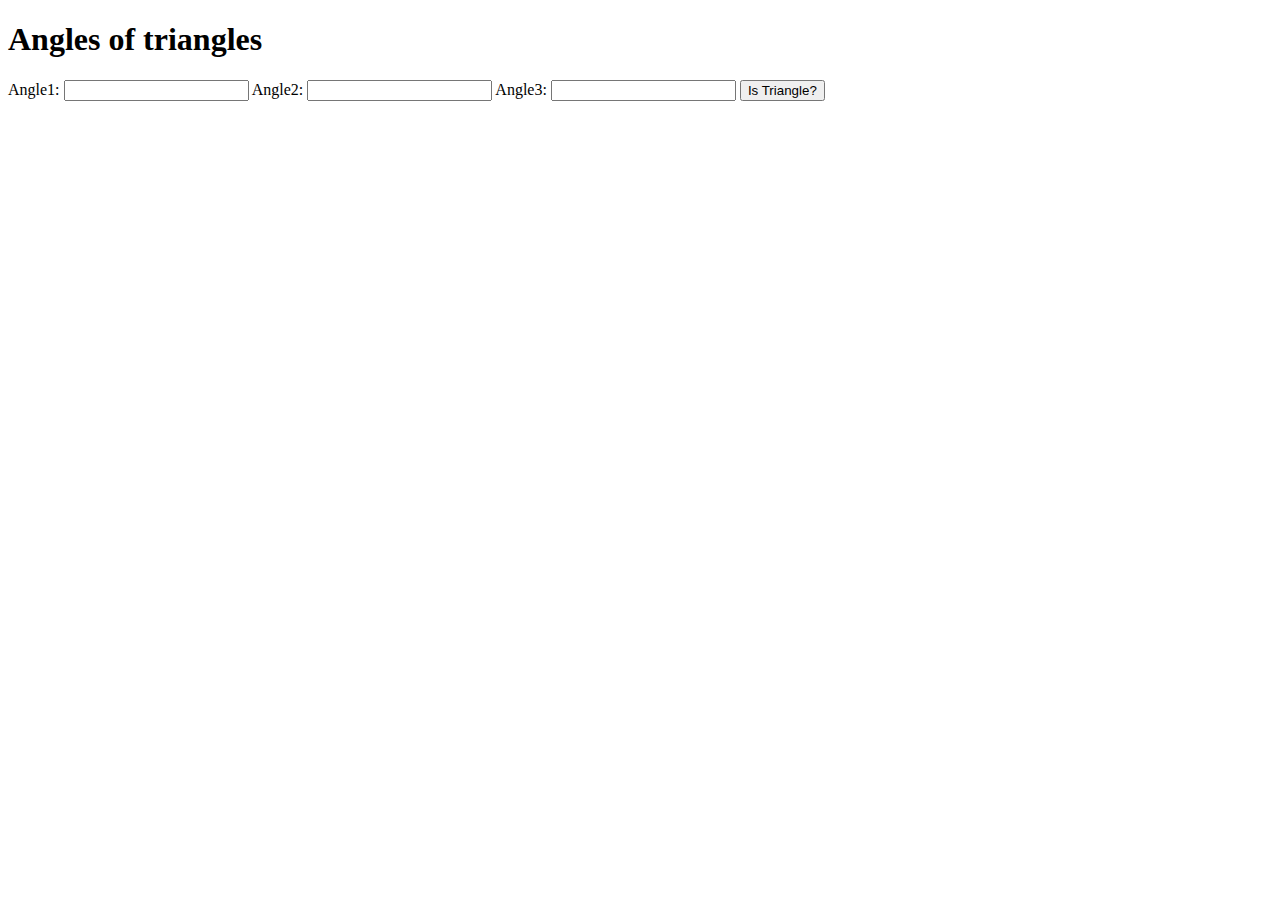
==== index.html @ 247db6f8 "Is Triangle?  part added" ====
<!DOCTYPE html>
<!--[if lt IE 7]>      <html class="no-js lt-ie9 lt-ie8 lt-ie7"> <![endif]-->
<!--[if IE 7]>         <html class="no-js lt-ie9 lt-ie8"> <![endif]-->
<!--[if IE 8]>         <html class="no-js lt-ie9"> <![endif]-->
<!--[if gt IE 8]>      <html class="no-js"> <!--<![endif]-->
<html>
   <head>
      <meta charset="utf-8">
      <meta http-equiv="X-UA-Compatible" content="IE=edge">
      <title>learn-build-triangles</title>
      <meta name="description" content="">
      <meta name="viewport" content="width=device-width, initial-scale=1">
      <link rel="stylesheet" href="styles.css">
   </head>
   <body>
      <!--[if lt IE 7]>
         <p class="browsehappy">You are using an <strong>outdated</strong> browser. Please <a href="#">upgrade your browser</a> to improve your experience.</p>
      <![endif]-->
        <div>
            <h1>Angles of triangles</h1>
            <label for="angle1">Angle1:</label>
           <input type="number"  class="angles"/>

           <label for="angle2">Angle2:</label>
           <input type="number"  class="angles"/>

           <label for="angle3">Angle3:</label>
           <input type="number"  class="angles"/>

            <button id="is-triangle-button">Is Triangle?</button>
             <h2 id="output1"></h2>
             <p id="output2"></p>
        </div>



      <script src="main.js" type="text/javascript"></script>
   </body>
</html>
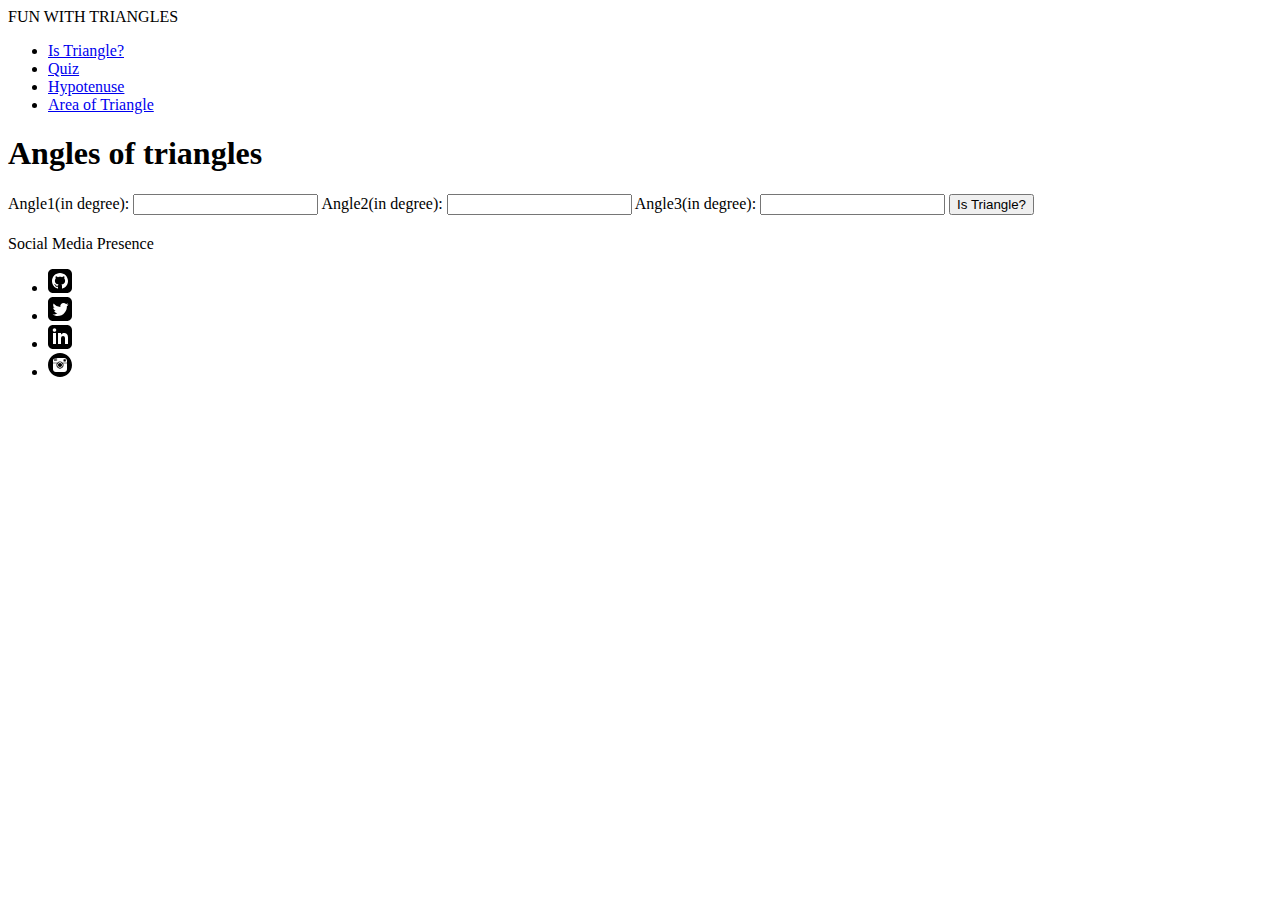
==== commit d68c3be1: "html components updated" ====
--- a/index.html
+++ b/index.html
@@ -16,21 +16,73 @@
       <!--[if lt IE 7]>
          <p class="browsehappy">You are using an <strong>outdated</strong> browser. Please <a href="#">upgrade your browser</a> to improve your experience.</p>
       <![endif]-->
-        <div>
-            <h1>Angles of triangles</h1>
-            <label for="angle1">Angle1:</label>
+      <nav class="navigation container">
+        <div class="nav-brand">FUN WITH TRIANGLES</div>
+        <ul class="list-non-bullet align-list">
+
+            <li class="list-inline">
+                <a class="link nav-link" href="/">Is Triangle?</a>
+            </li>
+            <li class="list-inline">
+                <a class="link nav-link" href="/quiz.html">Quiz</a>
+            </li>
+            <li class="list-inline">
+                <a class="link nav-link" href="/hypotenuse.html">Hypotenuse</a>
+            </li>
+             <li class="list-inline">
+                <a class="link nav-link" href="/area.html">Area of Triangle</a>
+            </li>
+
+        </ul>
+    </nav>
+
+        <div class="container">
+            <h1 >Angles of triangles</h1>
+            <label for="angle1">Angle1(in degree):</label>
            <input type="number"  class="angles"/>
 
-           <label for="angle2">Angle2:</label>
+           <label for="angle2">Angle2(in degree):</label>
            <input type="number"  class="angles"/>
 
-           <label for="angle3">Angle3:</label>
+           <label for="angle3">Angle3(in degree):</label>
            <input type="number"  class="angles"/>
 
             <button id="is-triangle-button">Is Triangle?</button>
              <h2 id="output1"></h2>
-             <p id="output2"></p>
+             <p style="font-weight:bold" id="output2"></p>
         </div>
+
+
+
+
+ <footer class="footer">
+        <div class="footer-header"> Social Media Presence</div>
+        <ul class="list-non-bullet ">
+            <li class="list-inline">
+               <a class="link"  href="https://github.com/Abhinav1692">
+               <img src="images/github.svg" alt="github"/>
+               </a>
+            </li>
+            <li class="list-inline">
+              <a class="link"  href="https://twitter.com/Abhinav81919371">
+              <img src="images/twitter.svg" alt="twitter"/>
+              </a>
+            </li>
+            <li class="list-inline">
+               <a class="link"  href="https://www.linkedin.com/in/abhinav-dubey1/">
+               <img src="images/linkedin.svg" alt="linkedin"/>
+               </a>
+            </li>
+
+             <li class="list-inline">
+               <a class="link"  href="https://www.instagram.com/abhinav__dubey/">
+               <img src="images/insta.svg" alt="instagram"/>
+               </a>
+            </li>
+
+        </ul>
+    </footer>
+
 
 
 
